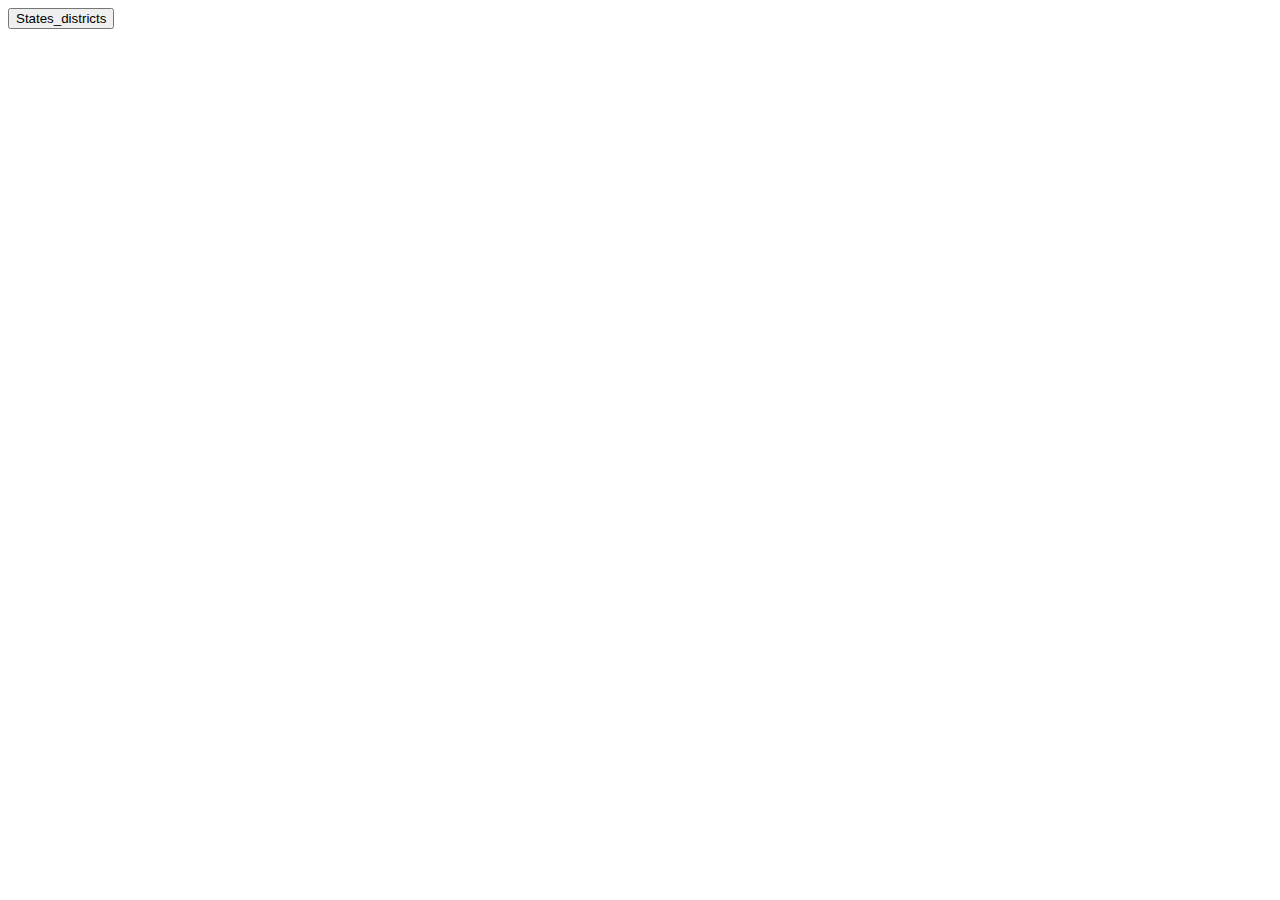
==== docs/index.html @ 0c21f90a "cw" ====
<!DOCTYPE html>
<html>
<head>
    <meta charset="utf-8">
    <meta name="viewport" content="width=device-width, initial-scale=1">
    <link rel="stylesheet" href="literacyMap.css">
</head>
<body>
    <div id="demobox">
        <div id="map">
            <div id="select"></div>
        </div>
    </div> <!-- demobox -->
    <script src="https://d3js.org/d3.v3.min.js" charset="utf-8"></script>
    <script src="https://d3js.org/d3-queue.v3.min.js"></script>
    <script src="https://d3js.org/topojson.v1.min.js"></script>
    <script src="districtMap.js"></script>
    <script src="literacyMap.js"></script>
    <button onclick="document.location='old_state_district.html'">States_districts</button>
    
</body>
</html>
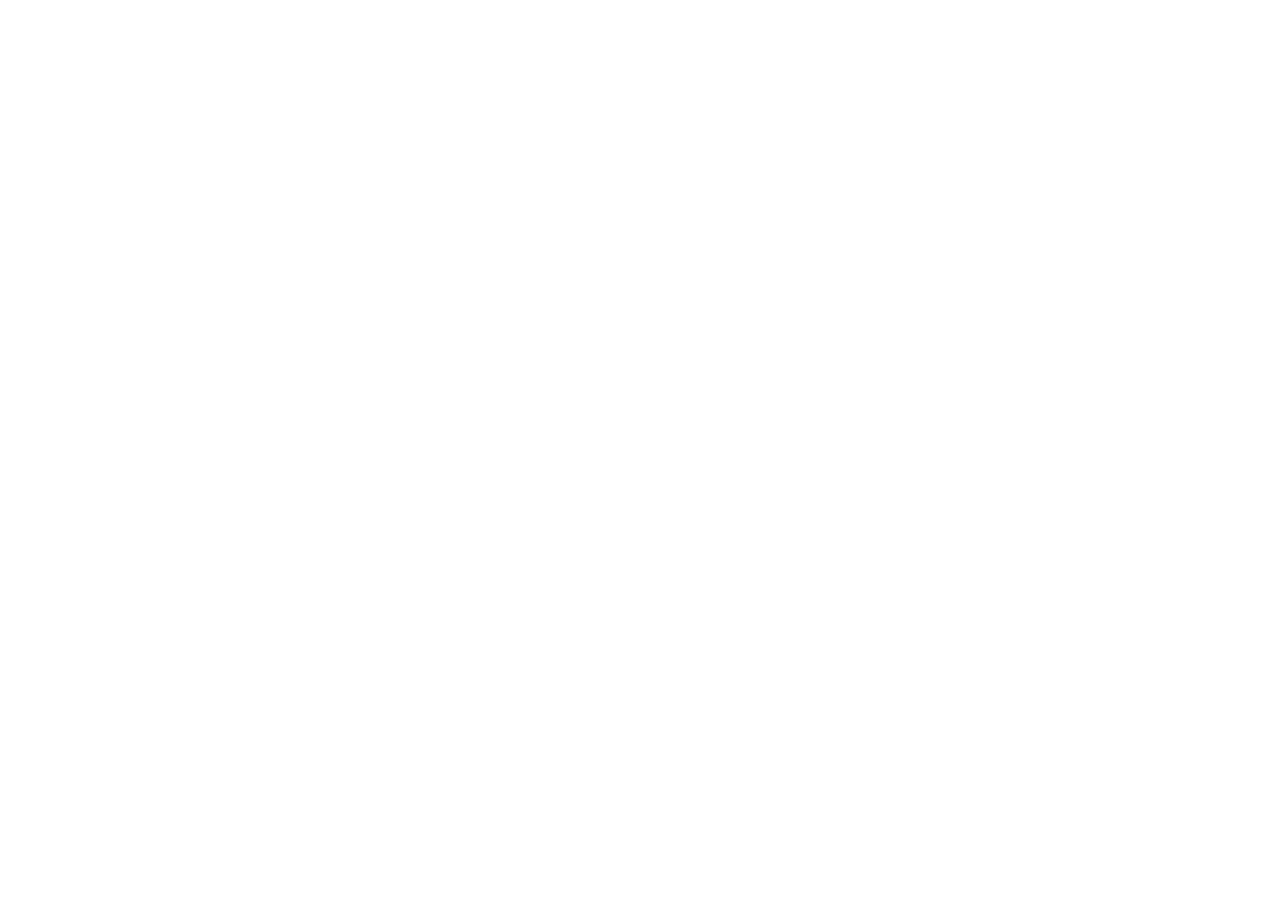
==== commit d2eb1e07: "restructure" ====
--- a/docs/index.html
+++ b/docs/index.html
@@ -16,7 +16,6 @@
     <script src="https://d3js.org/topojson.v1.min.js"></script>
     <script src="districtMap.js"></script>
     <script src="literacyMap.js"></script>
-    <button onclick="document.location='old_state_district.html'">States_districts</button>
     
 </body>
 </html>
